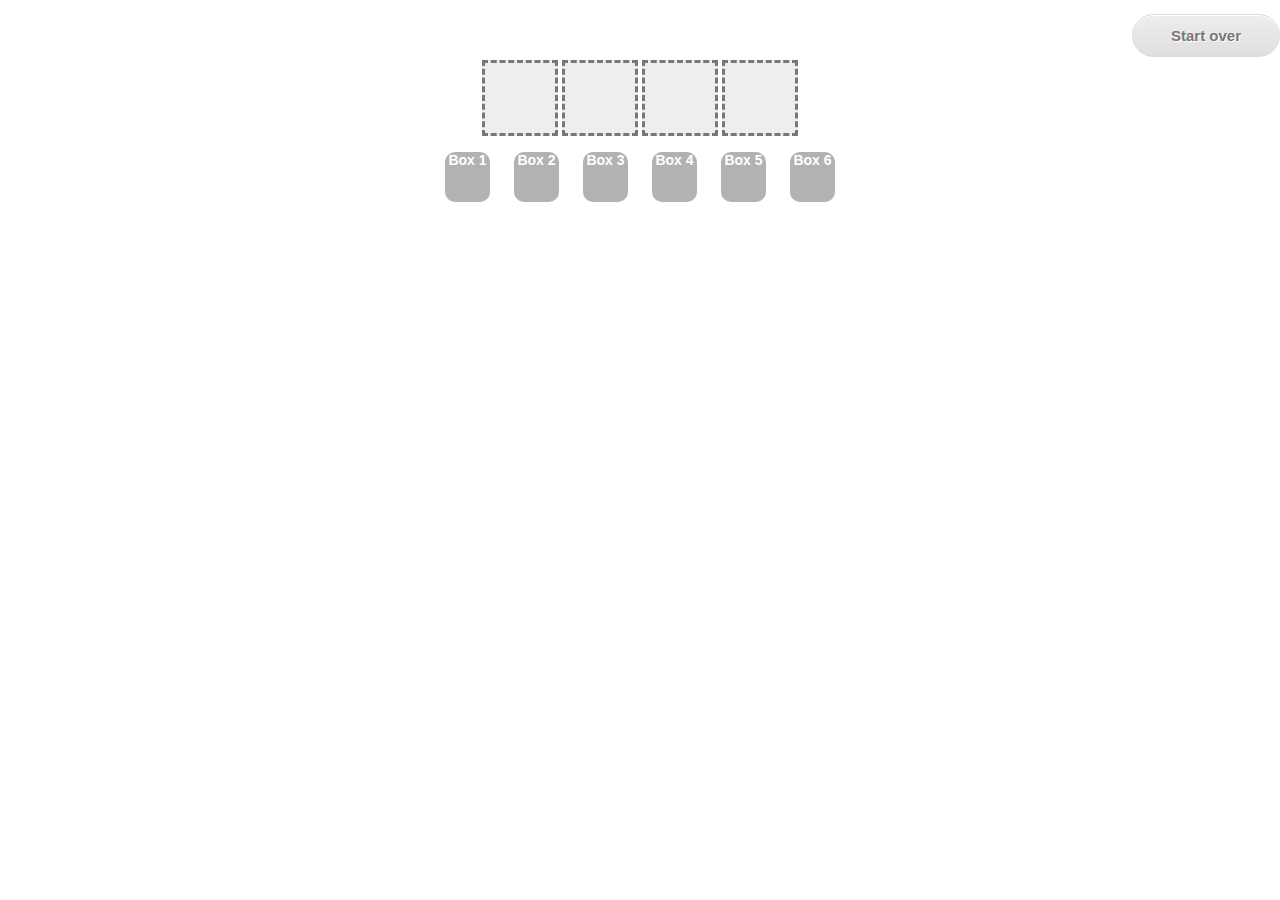
==== WebKeys.html @ 55b9a25b "Adding HTML JS CSS files." ====
<!DOCTYPE html>
<html xmlns="http://www.w3.org/1999/xhtml">
<head>
    <meta http-equiv="Content-Type" content="text/html; charset=utf-8" />
    <meta name="apple-touch-fullscreen" content="yes" />
    <meta name="viewport" 
  content="width=device-width, initial-scale=1.0, user-scalable=no">
    <title>iSlam Hangman</title>
    <script type="text/javascript" src="./javascript/head.min.js"></script>
    <link rel="stylesheet" type="text/css" href="./style/style.css" />
    
</head>

<body>
	
	<br />
	
    <div align=right><a class="button" href="#" >Start over</a></div>
    
    <table id="tableOfTimeslots" align="center">
        <tr>
            <td>
                <div id="drop1" class="dropArea"></div>
            </td>
            <td>
                <div id="drop2" class="dropArea"></div>
            </td>
            <td>
                <div id="drop3" class="dropArea"></div>
            </td>
            <td>
                <div id="drop4" class="dropArea"></div>
            </td>
        </tr>
    </table>

    <table id="tableOfTablets" align="center">
        <tr>
            <td>
                <div id="touchme1" class="touchBox"><span>Box 1</span></div> 
            </td>
            <td>
                <div id="touchme2" class="touchBox"><span>Box 2</span></div>
            </td>
            <td>
                <div id="touchme3" class="touchBox"><span>Box 3</span></div>
            </td>
            <td>
                <div id="touchme4" class="touchBox"><span>Box 4</span></div>
            </td>
            <td>
                <div id="touchme5" class="touchBox"><span>Box 5</span></div>
            </td>
            <td>
                <div id="touchme6" class="touchBox"><span>Box 6</span></div>
            </td>
        </tr>
    </table>
            <script>
        		document.getElementById('done').ontouchend=function(){ console.log("done button clicked"); window.location = "index.html"};
        	</script>
<script>
head.js("https://ajax.googleapis.com/ajax/libs/jquery/1.7.0/jquery.min.js","./javascript/ui.js","./javascript/touch.js", function (){
   $("#touchme1, #touchme2, #touchme3, #touchme4, #touchme5, #touchme6").draggable({revert:true});
$("#drop1, #drop2, #drop3, #drop4").droppable({
    drop: function( event, ui ) {
        show(this.id);
        $(ui.draggable).remove();
        $(this).css({'border':'#777 dashed 3px','background':'#eee'});
    },
    over: function(event, ui) {
        $(this).css({'border':'#a33 dashed 3px','background':'#faa'});
    },
    out: function (event, ui){
        $(this).css({'border':'#777 dashed 3px','background':'#eee'});
    }
});
});
    
    function show(id)
    {
        var gen_box = document.getElementById(id);
        var gen_box_new = document.createElement('div');
        
        gen_box_new.setAttribute('class', 'droppedBox');
        
        gen_box.appendChild(gen_box_new);
    }
    
    //Dynamically generate all the alphabets
    function dynaAlpha()
    {
    	
    }
    
</script>
</body>
        <style type="text/css">
        .button {
            -moz-box-shadow:inset 0px 1px 0px 0px #ffffff;
            -webkit-box-shadow:inset 0px 1px 0px 0px #ffffff;
            box-shadow:inset 0px 1px 0px 0px #ffffff;
            background:-webkit-gradient( linear, left top, left bottom, color-stop(0.05, #ededed), color-stop(1, #dfdfdf) );
            background:-moz-linear-gradient( center top, #ededed 5%, #dfdfdf 100% );
            filter:progid:DXImageTransform.Microsoft.gradient(startColorstr='#ededed', endColorstr='#dfdfdf');
            background-color:#ededed;
            -moz-border-radius:22px;
            -webkit-border-radius:22px;
            border-radius:22px;
            border:1px solid #dcdcdc;
            display:inline-block;
            color:#777777;
            font-family:arial;
            font-size:15px;
            font-weight:bold;
            padding:12px 38px;
            text-decoration:none;
            text-shadow:1px 1px 0px #ffffff;
        }.button:hover {
            background:-webkit-gradient( linear, left top, left bottom, color-stop(0.05, #dfdfdf), color-stop(1, #ededed) );
            background:-moz-linear-gradient( center top, #dfdfdf 5%, #ededed 100% );
            filter:progid:DXImageTransform.Microsoft.gradient(startColorstr='#dfdfdf', endColorstr='#ededed');
            background-color:#dfdfdf;
        }.button:active {
            position:relative;
            top:1px;
        }
        /* This imageless css button was generated by CSSButtonGenerator.com */
        </style>

</html>
---- style/style.css ----
@charset "utf-8";
/* CSS Document */

body,td,th {
	font-family: Tahoma, Arial, Helvetica, sans-serif;
	font-size: 12px;
	color:#555;
}
body {
	position:relative;
	margin: 0px;
	padding: 0px;
}
.notes{
	text-align:center;
	padding:5px;
	font-size:14px;
	font-weight:bold;
}
h1{
	margin:5px 0;
}
#touchme1, #touchme2, #touchme3, #touchme4, #touchme5, #touchme6 {
	cursor: move;
	position:relative;
	z-index:50;
}

.droppedBox
{
    width: 50px;
	height:50px;
	margin: 10px;
	background-color: green;
	font-weight: bold;
	font-size: 14px;
	color: #FFF;
	opacity: .75;
	filter: alpha(opacity = 75);
	-moz-border-radius: 10px;
	-webkit-border-radius: 10px;
	border-radius:10px;
	text-align: center;   
}

.touchBox {
	width: 45px;
	height:50px;
	margin: 10px;
	background-color:#999;
	font-weight: bold;
	font-size: 14px;
	color: #FFF;
	opacity: .75;
	filter: alpha(opacity = 75);
	-moz-border-radius: 10px;
	-webkit-border-radius: 10px;
	border-radius:10px;
	text-align: center;
}
.largetouchbox b, .dropArea b{
	line-height: 40px;
}
.largetouchbox span{
	display:block;
	text-align:center;
	font-size: 10px;
	line-height:40px;
}
.dropArea{
	position:relative;
	width:70px;
	height:70px;
	background:#eee;
	border:#777 dashed 3px;
	text-align:center;
}
.dhover{
	border:#f66 dotted 3px;
}
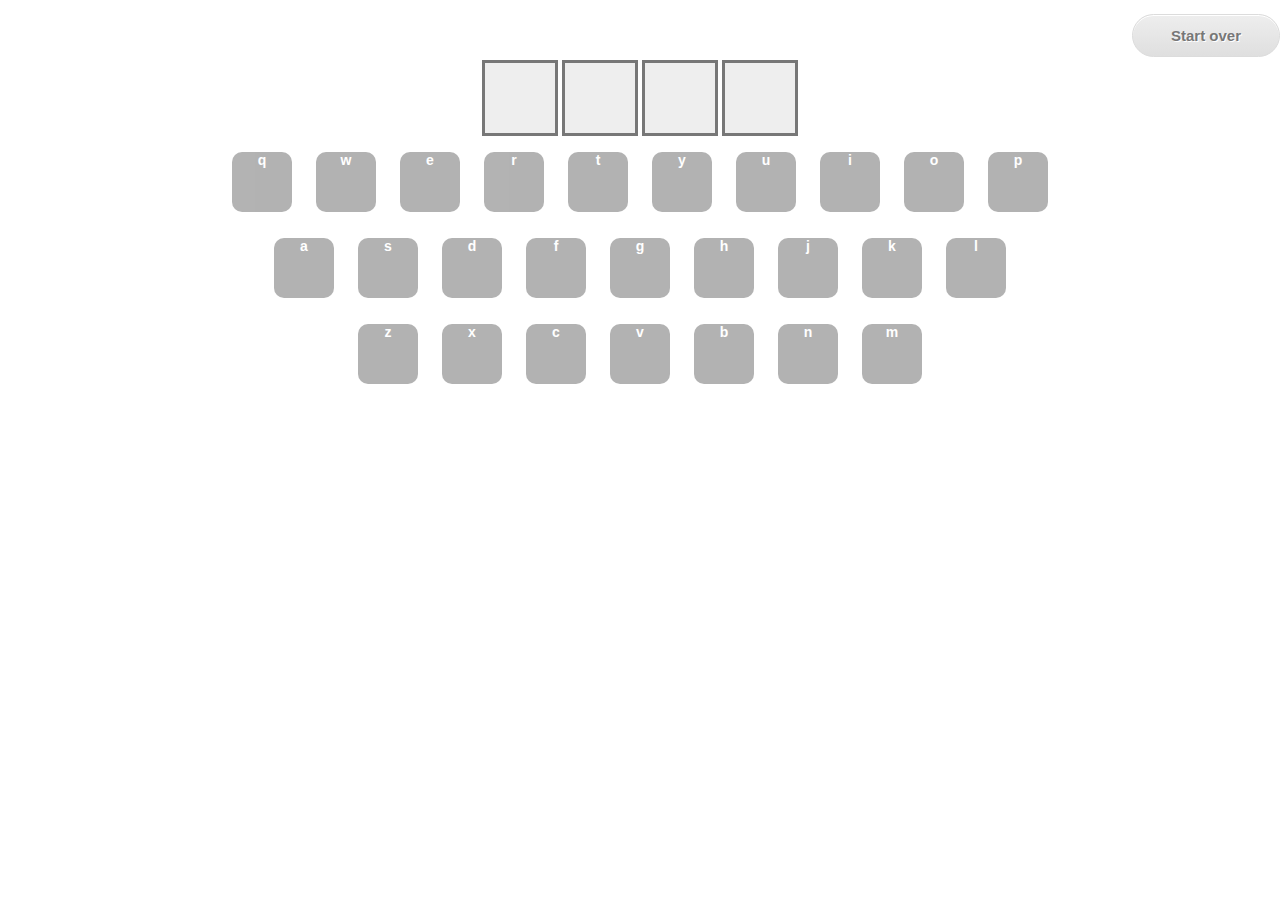
==== commit cc0b5b23: "Added functions to dynamically add upper case and lower case keys." ====
--- a/WebKeys.html
+++ b/WebKeys.html
@@ -5,13 +5,14 @@
     <meta name="apple-touch-fullscreen" content="yes" />
     <meta name="viewport" 
   content="width=device-width, initial-scale=1.0, user-scalable=no">
-    <title>iSlam Hangman</title>
+    <title>~WebKeys~</title>
     <script type="text/javascript" src="./javascript/head.min.js"></script>
+    <script type="text/javascript" src="./javascript/webkeys.js"></script>
     <link rel="stylesheet" type="text/css" href="./style/style.css" />
     
 </head>
 
-<body>
+<body onload="loadStructure();">
 	
 	<br />
 	
@@ -34,98 +35,32 @@
         </tr>
     </table>
 
-    <table id="tableOfTablets" align="center">
-        <tr>
-            <td>
-                <div id="touchme1" class="touchBox"><span>Box 1</span></div> 
-            </td>
-            <td>
-                <div id="touchme2" class="touchBox"><span>Box 2</span></div>
-            </td>
-            <td>
-                <div id="touchme3" class="touchBox"><span>Box 3</span></div>
-            </td>
-            <td>
-                <div id="touchme4" class="touchBox"><span>Box 4</span></div>
-            </td>
-            <td>
-                <div id="touchme5" class="touchBox"><span>Box 5</span></div>
-            </td>
-            <td>
-                <div id="touchme6" class="touchBox"><span>Box 6</span></div>
-            </td>
-        </tr>
-    </table>
-            <script>
-        		document.getElementById('done').ontouchend=function(){ console.log("done button clicked"); window.location = "index.html"};
-        	</script>
-<script>
-head.js("https://ajax.googleapis.com/ajax/libs/jquery/1.7.0/jquery.min.js","./javascript/ui.js","./javascript/touch.js", function (){
-   $("#touchme1, #touchme2, #touchme3, #touchme4, #touchme5, #touchme6").draggable({revert:true});
-$("#drop1, #drop2, #drop3, #drop4").droppable({
-    drop: function( event, ui ) {
-        show(this.id);
-        $(ui.draggable).remove();
-        $(this).css({'border':'#777 dashed 3px','background':'#eee'});
-    },
-    over: function(event, ui) {
-        $(this).css({'border':'#a33 dashed 3px','background':'#faa'});
-    },
-    out: function (event, ui){
-        $(this).css({'border':'#777 dashed 3px','background':'#eee'});
-    }
-});
-});
-    
-    function show(id)
-    {
-        var gen_box = document.getElementById(id);
-        var gen_box_new = document.createElement('div');
-        
-        gen_box_new.setAttribute('class', 'droppedBox');
-        
-        gen_box.appendChild(gen_box_new);
-    }
-    
-    //Dynamically generate all the alphabets
-    function dynaAlpha()
-    {
-    	
-    }
-    
-</script>
+	<div id="main_container">
+		<!--
+		<table id="tableOfTablets" align="center">
+			<tr>
+				<td>
+					<div id="touchme1" class="touchBox"><span>Box 1</span></div> 
+				</td>
+				<td>
+					<div id="touchme2" class="touchBox"><span>Box 2</span></div>
+				</td>
+				<td>
+					<div id="touchme3" class="touchBox"><span>Box 3</span></div>
+				</td>
+				<td>
+					<div id="touchme4" class="touchBox"><span>Box 4</span></div>
+				</td>
+				<td>
+					<div id="touchme5" class="touchBox"><span>Box 5</span></div>
+				</td>
+				<td>
+					<div id="touchme6" class="touchBox"><span>Box 6</span></div>
+				</td>
+			</tr>
+		</table>
+		-->
+	</div>
+
 </body>
-        <style type="text/css">
-        .button {
-            -moz-box-shadow:inset 0px 1px 0px 0px #ffffff;
-            -webkit-box-shadow:inset 0px 1px 0px 0px #ffffff;
-            box-shadow:inset 0px 1px 0px 0px #ffffff;
-            background:-webkit-gradient( linear, left top, left bottom, color-stop(0.05, #ededed), color-stop(1, #dfdfdf) );
-            background:-moz-linear-gradient( center top, #ededed 5%, #dfdfdf 100% );
-            filter:progid:DXImageTransform.Microsoft.gradient(startColorstr='#ededed', endColorstr='#dfdfdf');
-            background-color:#ededed;
-            -moz-border-radius:22px;
-            -webkit-border-radius:22px;
-            border-radius:22px;
-            border:1px solid #dcdcdc;
-            display:inline-block;
-            color:#777777;
-            font-family:arial;
-            font-size:15px;
-            font-weight:bold;
-            padding:12px 38px;
-            text-decoration:none;
-            text-shadow:1px 1px 0px #ffffff;
-        }.button:hover {
-            background:-webkit-gradient( linear, left top, left bottom, color-stop(0.05, #dfdfdf), color-stop(1, #ededed) );
-            background:-moz-linear-gradient( center top, #dfdfdf 5%, #ededed 100% );
-            filter:progid:DXImageTransform.Microsoft.gradient(startColorstr='#dfdfdf', endColorstr='#ededed');
-            background-color:#dfdfdf;
-        }.button:active {
-            position:relative;
-            top:1px;
-        }
-        /* This imageless css button was generated by CSSButtonGenerator.com */
-        </style>
-
 </html>
--- a/style/style.css
+++ b/style/style.css
@@ -1,6 +1,3 @@
-@charset "utf-8";
-/* CSS Document */
-
 body,td,th {
 	font-family: Tahoma, Arial, Helvetica, sans-serif;
 	font-size: 12px;
@@ -44,8 +41,8 @@
 }
 
 .touchBox {
-	width: 45px;
-	height:50px;
+	width: 60px;
+	height:60px;
 	margin: 10px;
 	background-color:#999;
 	font-weight: bold;
@@ -57,6 +54,10 @@
 	-webkit-border-radius: 10px;
 	border-radius:10px;
 	text-align: center;
+	
+	cursor: move;
+	position:relative;
+	z-index:50;
 }
 .largetouchbox b, .dropArea b{
 	line-height: 40px;
@@ -72,9 +73,40 @@
 	width:70px;
 	height:70px;
 	background:#eee;
-	border:#777 dashed 3px;
+	border:#777 solid 3px;
 	text-align:center;
 }
 .dhover{
 	border:#f66 dotted 3px;
-}+}
+
+.button {
+	-moz-box-shadow:inset 0px 1px 0px 0px #ffffff;
+	-webkit-box-shadow:inset 0px 1px 0px 0px #ffffff;
+	box-shadow:inset 0px 1px 0px 0px #ffffff;
+	background:-webkit-gradient( linear, left top, left bottom, color-stop(0.05, #ededed), color-stop(1, #dfdfdf) );
+	background:-moz-linear-gradient( center top, #ededed 5%, #dfdfdf 100% );
+	filter:progid:DXImageTransform.Microsoft.gradient(startColorstr='#ededed', endColorstr='#dfdfdf');
+	background-color:#ededed;
+	-moz-border-radius:22px;
+	-webkit-border-radius:22px;
+	border-radius:22px;
+	border:1px solid #dcdcdc;
+	display:inline-block;
+	color:#777777;
+	font-family:arial;
+	font-size:15px;
+	font-weight:bold;
+	padding:12px 38px;
+	text-decoration:none;
+	text-shadow:1px 1px 0px #ffffff;
+}.button:hover {
+	background:-webkit-gradient( linear, left top, left bottom, color-stop(0.05, #dfdfdf), color-stop(1, #ededed) );
+	background:-moz-linear-gradient( center top, #dfdfdf 5%, #ededed 100% );
+	filter:progid:DXImageTransform.Microsoft.gradient(startColorstr='#dfdfdf', endColorstr='#ededed');
+	background-color:#dfdfdf;
+}.button:active {
+	position:relative;
+	top:1px;
+}
+/* This imageless css button was generated by CSSButtonGenerator.com */
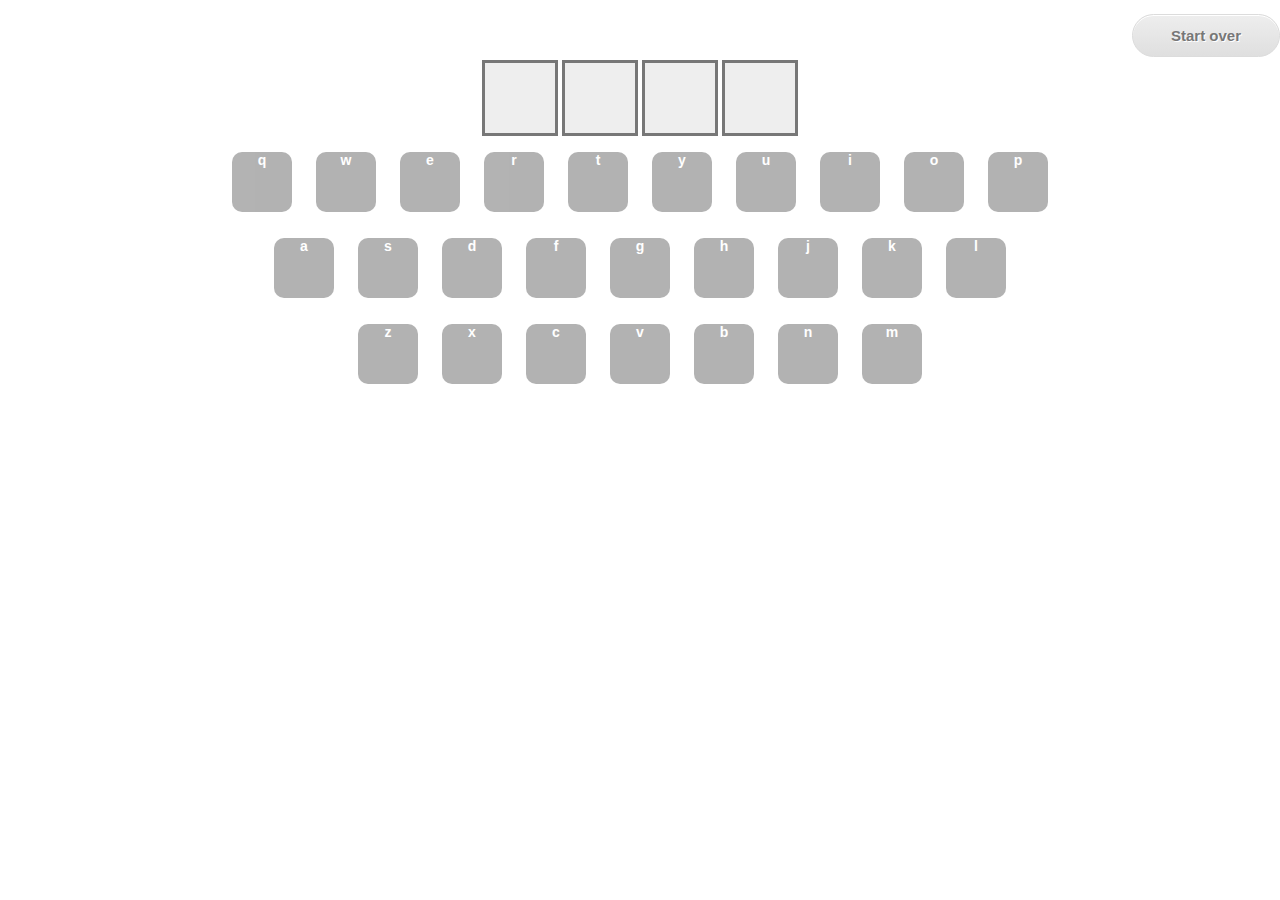
==== commit 94118f4a: "Cleared the html file." ====
--- a/WebKeys.html
+++ b/WebKeys.html
@@ -36,30 +36,6 @@
     </table>
 
 	<div id="main_container">
-		<!--
-		<table id="tableOfTablets" align="center">
-			<tr>
-				<td>
-					<div id="touchme1" class="touchBox"><span>Box 1</span></div> 
-				</td>
-				<td>
-					<div id="touchme2" class="touchBox"><span>Box 2</span></div>
-				</td>
-				<td>
-					<div id="touchme3" class="touchBox"><span>Box 3</span></div>
-				</td>
-				<td>
-					<div id="touchme4" class="touchBox"><span>Box 4</span></div>
-				</td>
-				<td>
-					<div id="touchme5" class="touchBox"><span>Box 5</span></div>
-				</td>
-				<td>
-					<div id="touchme6" class="touchBox"><span>Box 6</span></div>
-				</td>
-			</tr>
-		</table>
-		-->
 	</div>
 
 </body>
